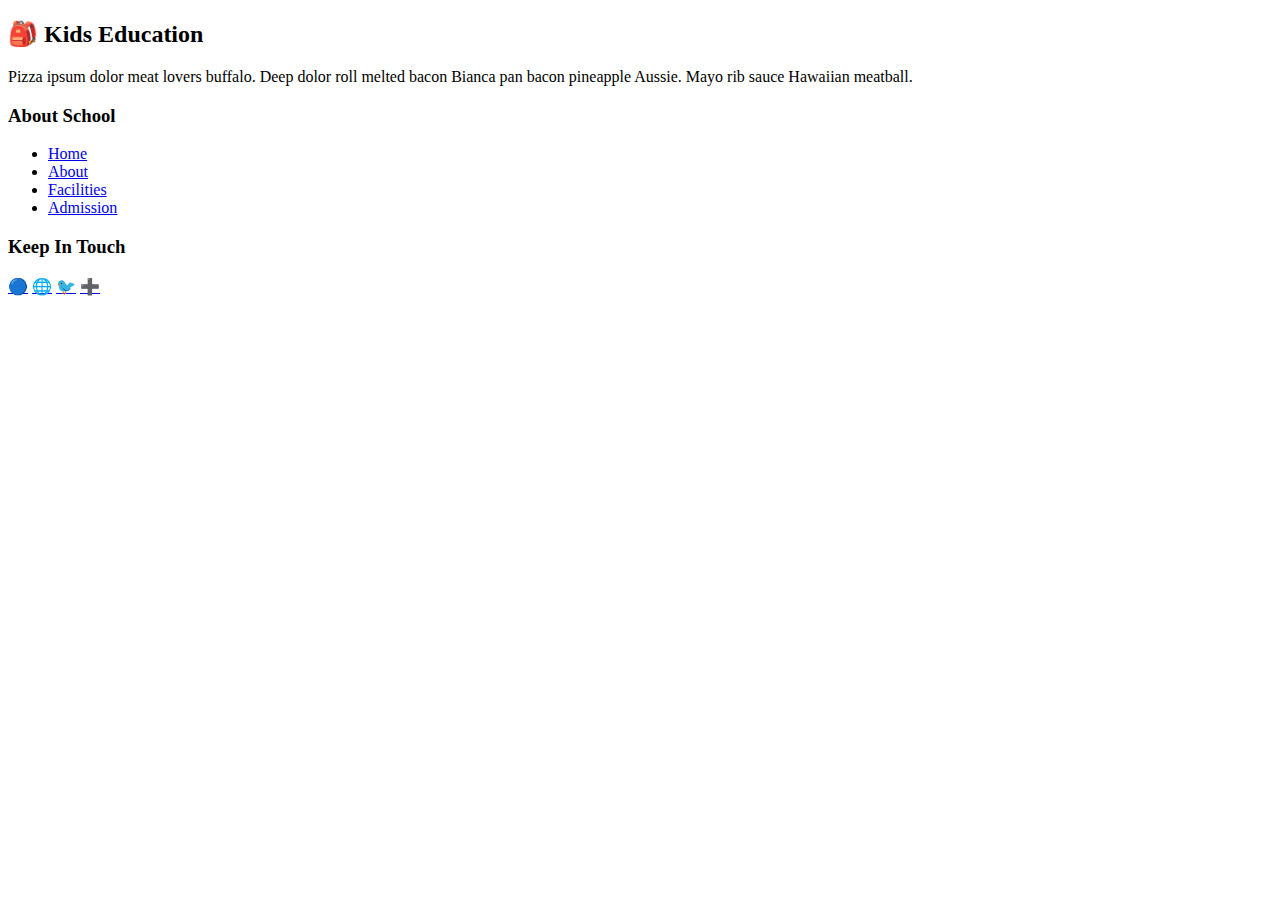
==== AI.html @ e50a9852 "Setup project" ====
<!DOCTYPE html>
<html lang="en">
<head>
  <meta charset="UTF-8">
  <meta name="viewport" content="width=device-width, initial-scale=1.0">
  <title>Footer Design</title>
  <link rel="stylesheet" href="Ai.css">
</head>
<body>
  <footer class="footer">
    <div class="footer-container">
      <div class="footer-section">
        <h2 class="footer-title">
          <span class="icon">🎒</span> Kids Education
        </h2>
        <p class="footer-text">
          Pizza ipsum dolor meat lovers buffalo. Deep dolor roll melted bacon
          Bianca pan bacon pineapple Aussie. Mayo rib sauce Hawaiian meatball.
        </p>
      </div>
      <div class="footer-section">
        <h3 class="footer-heading">About School</h3>
        <ul class="footer-links">
          <li><a href="#">Home</a></li>
          <li><a href="#">About</a></li>
          <li><a href="#">Facilities</a></li>
          <li><a href="#">Admission</a></li>
        </ul>
      </div>
      <div class="footer-section">
        <h3 class="footer-heading">Keep In Touch</h3>
        <div class="social-icons">
          <a href="#" class="social-icon">🔵</a>
          <a href="#" class="social-icon">🌐</a>
          <a href="#" class="social-icon">🐦</a>
          <a href="#" class="social-icon">➕</a>
        </div>
      </div>
    </div>
  </footer>
</body>
</html>
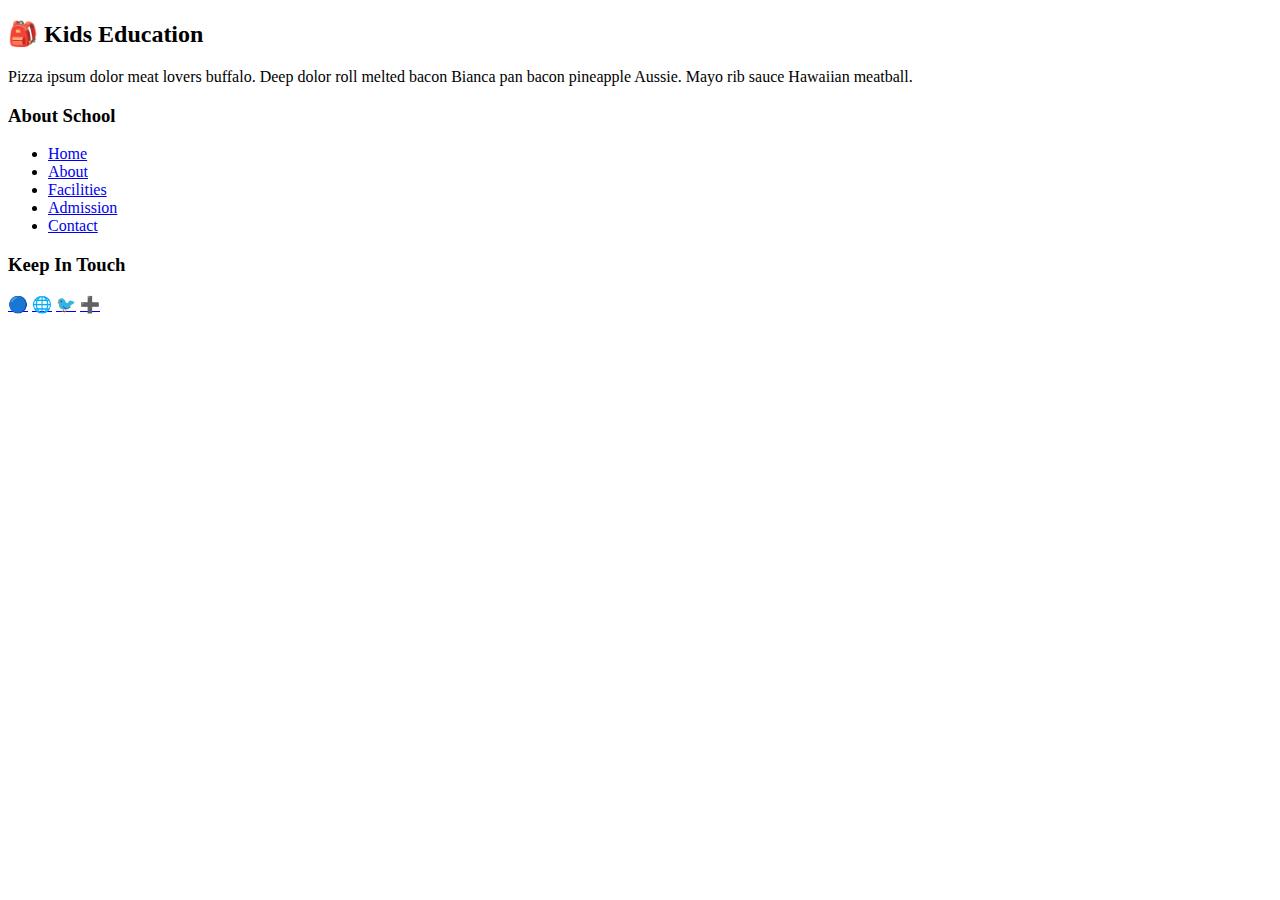
==== commit 41d0f6db: "Add a new item in footer section" ====
--- a/AI.html
+++ b/AI.html
@@ -25,6 +25,7 @@
           <li><a href="#">About</a></li>
           <li><a href="#">Facilities</a></li>
           <li><a href="#">Admission</a></li>
+          <li><a href="#">Contact</a></li>
         </ul>
       </div>
       <div class="footer-section">
